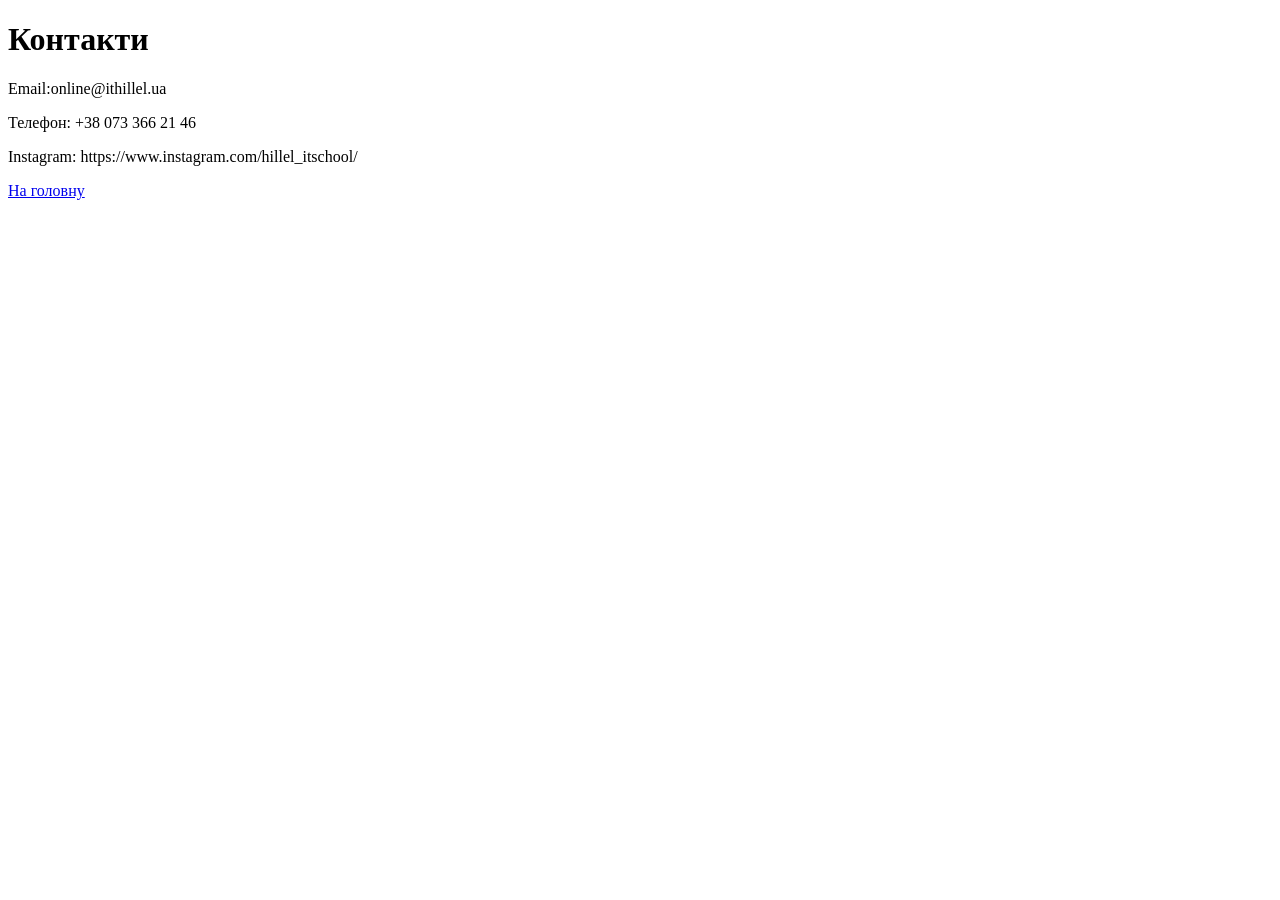
==== Veb_site_copy css/pages/contact.html @ b742ba69 "add file" ====
<!DOCTYPE html>
<html lang="uk">
<head>
    <meta charset="UTF-8">
    <meta name="viewport" content="width=device-width, initial-scale=1.0">
    <title>Контакти</title>
</head>
<body>
    <h1>Контакти</h1>
    <p>Email:online@ithillel.ua </p>
    <p>Телефон: +38 073 366 21 46</p>
    <p>Instagram: https://www.instagram.com/hillel_itschool/</p>
    <a href="../index.html">На головну</a>
</body>
</html>
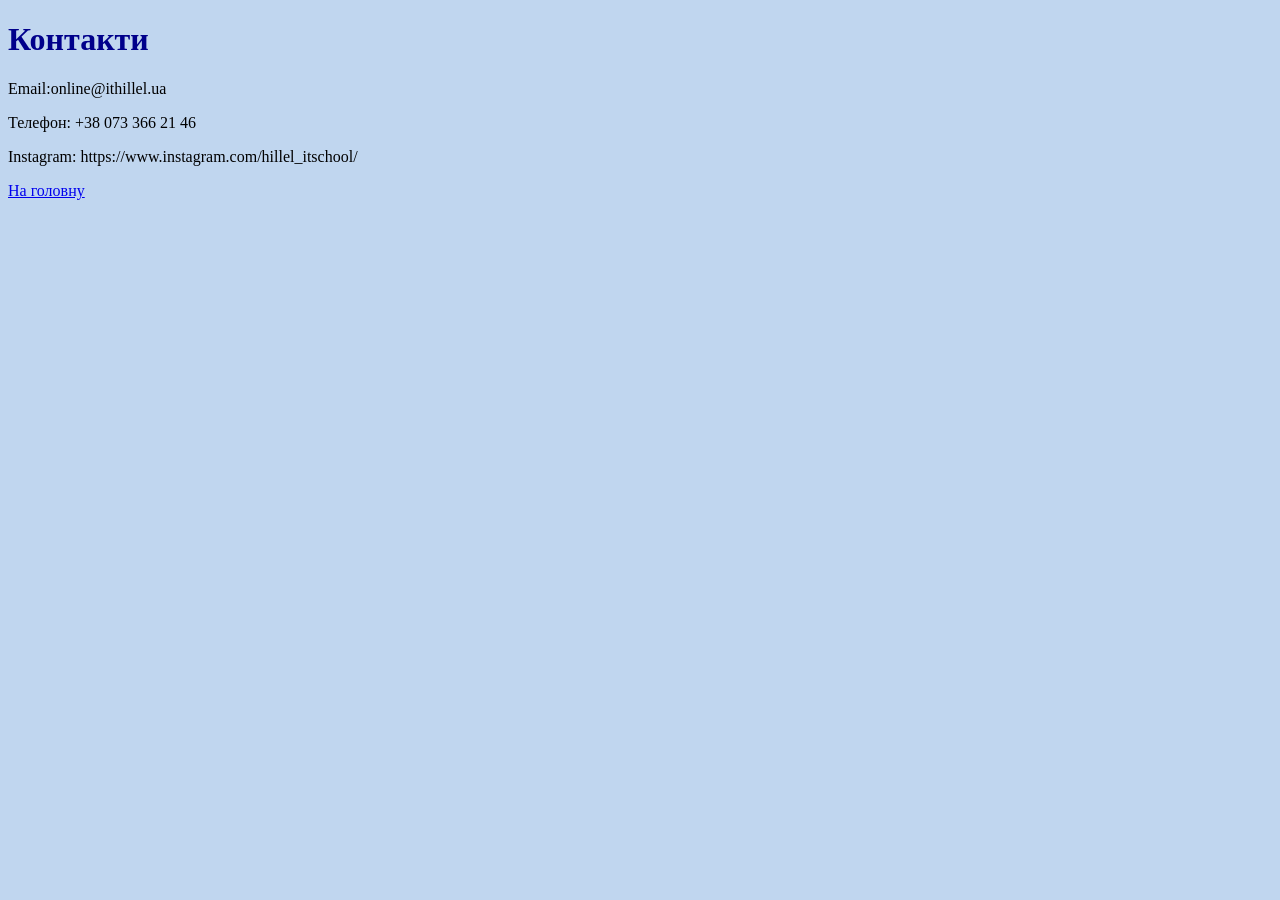
==== commit 6878e8a9: "add" ====
--- a/Veb_site_copy css/pages/contact.html
+++ b/Veb_site_copy css/pages/contact.html
@@ -5,12 +5,12 @@
     <meta name="viewport" content="width=device-width, initial-scale=1.0">
     <title>Контакти</title>
 </head>
-<body>
-    <h1>Контакти</h1>
+<body style= "background-color: rgb(192, 214, 239);" >
+ 
+    <h1 style="color: darkblue; ">Контакти</h1>
     <p>Email:online@ithillel.ua </p>
     <p>Телефон: +38 073 366 21 46</p>
     <p>Instagram: https://www.instagram.com/hillel_itschool/</p>
-    <a href="../index.html">На головну</a>
+    <a href="../veb_css.html">На головну</a>
 </body>
 </html>
-  
